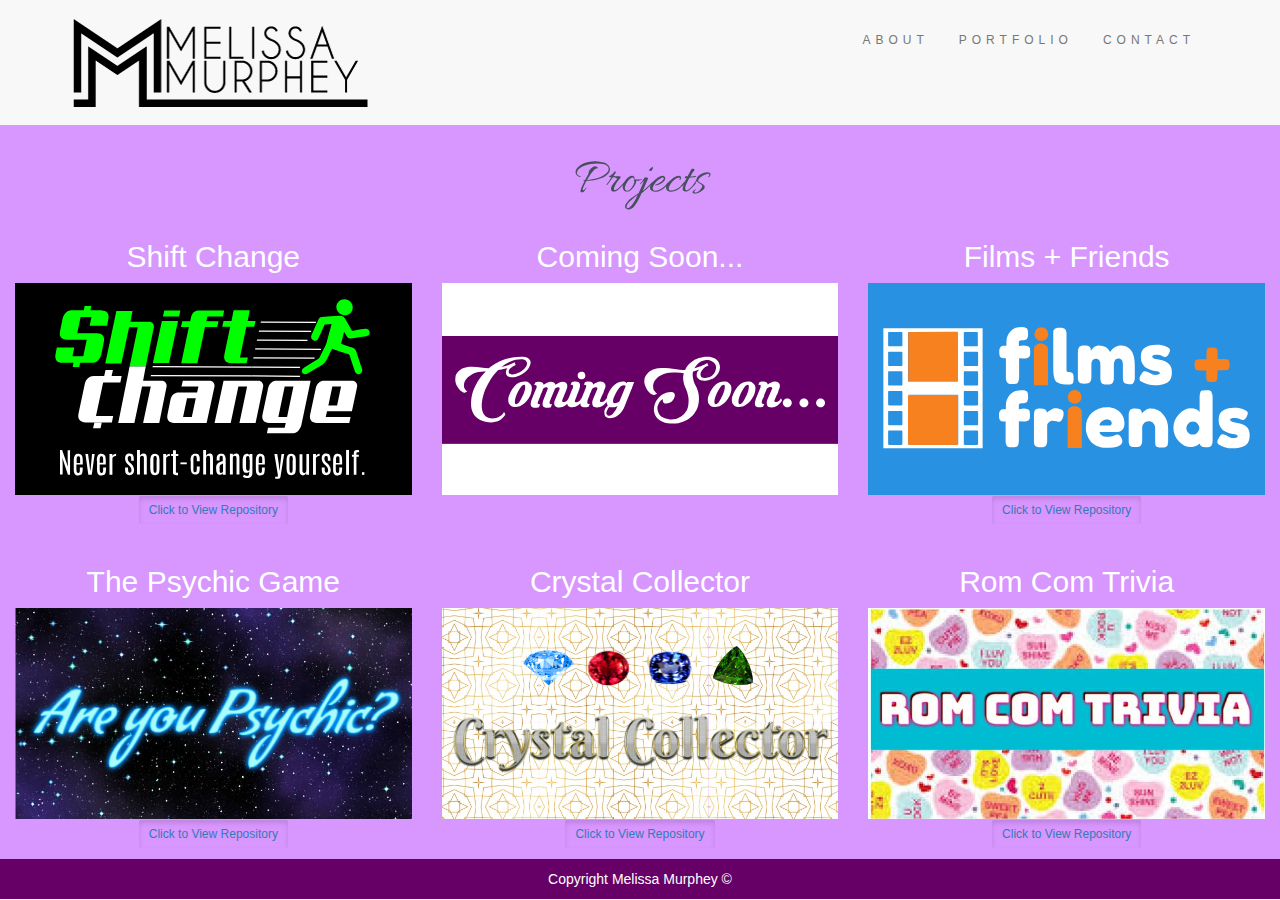
==== portfolio.html @ abe2a75e "uploading portfolio" ====
<!DOCTYPE html>
<html lang="en">

<head>
    <title>Melissa Murphey Designs-Portfolio</title>
    <meta charset="utf-8">
    <meta name="viewport" content="width=device-width, initial-scale=1">
    <link href="https://fonts.googleapis.com/css?family=Allura|Quicksand" rel="stylesheet">
    <link rel="stylesheet" type="text/css" href="https://cdnjs.cloudflare.com/ajax/libs/animate.css/3.5.2/animate.css">
    <link rel="stylesheet" href="https://maxcdn.bootstrapcdn.com/bootstrap/3.3.7/css/bootstrap.min.css">
    <link rel="stylesheet" href="assets/css/main.css">
    <script src="https://ajax.googleapis.com/ajax/libs/jquery/1.12.4/jquery.min.js"></script>
    <script src="https://maxcdn.bootstrapcdn.com/bootstrap/3.3.7/js/bootstrap.min.js"></script>
</head>

<body>

    <nav class="navbar navbar-default">
        <div class="container">
            <div class="navbar-header">
                <button type="button" class="navbar-toggle" data-toggle="collapse" data-target="#myNavbar">
                    <span class="icon-bar"></span>
                    <span class="icon-bar"></span>
                    <span class="icon-bar"></span>
                </button>
                <a href="index.html"><img src="assets/images/mmLogoBW.png" alt="mmLogo"></a>
            </div>
            <div class="collapse navbar-collapse" id="myNavbar">
                <ul class="nav navbar-nav navbar-right">
                    <li><a href="about.html">ABOUT</a></li>
                    <li><a href="portfolio.html">PORTFOLIO</a></li>
                    <li><a href="contact.html">CONTACT</a></li>
                </ul>
            </div>
        </div>
    </nav>


    <div class="container-fluid bg-1 text-center">
        <h3 id="scriptText1">Projects</h3>

        <div class="row">
            <div class="col-sm-4">
                <h2 class="dropdown">Shift Change
                    <div class="dropdown-content">
                        <p>Shift Change is an app to be used as a business management tool for exchanging shifts
                            between employees. Click on the image to go to the app.</p>
                    </div>
                </h2>
                <a href="https://shiftchange-mgjje.herokuapp.com/">
                    <img src="assets/images/shiftChange.svg" class="img-responsive" style="width:100%" alt="Shift Change Image">
                </a>
                <div>
                        <a href="https://github.com/melissamurphey77/Shift-Change-Project-2" class="btn btn-secondary btn-sm active" role="button" aria-pressed="true">Click to View Repository</a>
                </div>
            </div>
            <div class="col-sm-4">
                <h2>Coming Soon...</h2>
                <a href="">
                    <img src="assets/images/comingSoon.svg" class="img-responsive" style="width:100%" alt="Films plus Friends Image">
                </a>
            </div>

            <div class="col-sm-4">
                <h2 class="dropdown">Films + Friends
                        <div class="dropdown-content">
                                <p>Films + Friends is an app to not only invite friends to a movie night, but get votes on what to watch. Click on the image to go to the app.</p>
                            </div>
                </h2>
                <a href="https://melissamurphey77.github.io/Films-plus-Friends-Group-Project-1/">
                    <img src="assets/images/ff.svg" class="img-responsive" style="width:100%" alt="Films plus Friends Image">
                </a>
                <div>
                        <a href="https://github.com/melissamurphey77/Films-plus-Friends-Group-Project-1" class="btn btn-secondary btn-sm active" role="button" aria-pressed="true">Click to View Repository</a>
                </div>
            </div>
        </div>
        <br>
        <div class="row">
            <div class="col-sm-4">
                <h2 class="dropdown">The Psychic Game
                        <div class="dropdown-content">
                                <p>This was a fun guess the letter game to make and style. Click on the image to go to the app.</p>
                            </div>
                </h2>
                <a href="https://melissamurphey77.github.io/Psychic-Game/">
                    <img src="assets/images/psychic.svg" class="img-responsive" style="width:100%" alt="Psychic Game Image">
                </a>
                <div>
                        <a href="https://github.com/melissamurphey77/Psychic-Game" class="btn btn-secondary btn-sm active" role="button" aria-pressed="true">Click to View Repository</a>
                </div>
            </div>

            <div class="col-sm-4">
                <h2 class="dropdown">Crystal Collector
                        <div class="dropdown-content">
                                <p>A witty game to figure out how to make the exact jewel total with changing jewel values. Click on the image to go to the app.</p>
                            </div>
                </h2>
                <a href="https://melissamurphey77.github.io/unit-4-game/">
                    <img src="assets/images/crystal.svg" class="img-responsive" style="width:100%" alt="Crystal Collector Image">
                </a>
                <div>
                        <a href="https://github.com/melissamurphey77/unit-4-game" class="btn btn-secondary btn-sm active" role="button" aria-pressed="true">Click to View Repository</a>
                </div>
            </div>
            <div class="col-sm-4">
                <h2 class="dropdown">Rom Com Trivia
                        <div class="dropdown-content">
                                <p>How well do you know your romantic comedies? Click on the image to go to the app.</p>
                            </div>
                </h2>
                <a href=https://melissamurphey77.github.io/TriviaGame/> <img src="assets/images/romCom2.svg" class="img-responsive"
                    style="width:100%" alt="Rom Com Trivia Image">
                </a>
                <div>
                        <a href="https://github.com/melissamurphey77/TriviaGame" class="btn btn-secondary btn-sm active" role="button" aria-pressed="true">Click to View Repository</a>
                </div>
            </div>
        </div>


    </div>

    <footer>
        <div class="container-fluid bg-3 text-center">
            Copyright Melissa Murphey &copy;
        </div>
    </footer>

</body>

</html>
---- assets/css/main.css ----
.body {
    font-family: 'Quicksand', sans-serif;
}

.bg-1 {
    background-color: #d896ff;
    /* Lavender */
    color: #ffffff;
}

.bg-2 {
    background-color: #474e5d;
    /* Grey */
    color: #ffffff;
}

.bg-3 {
    background-color: #660066;
    /* Dk Purple */
    color: #ffffff;
}

.container-fluid {
    padding-top: 10px;
    padding-bottom: 10px;
}


.navbar {
    padding-top: 15px;
    padding-bottom: 15px;
    border: 0;
    border-radius: 0;
    margin-bottom: 0;
    font-size: 12px;
    letter-spacing: 5px;
}

.navbar-nav li a:hover {
    color: #660066 !important;
}

.wrapper{
	width: 100%;
	position: relative;
	/* margin: 110px auto 0 auto;
	padding: 10px; */
}

#scriptText1 {
    font-family: 'Allura', cursive;
    font-size: 50px;
    color: #474e5d;

}

#scriptText2 {
    font-family: 'Allura', cursive;
    font-size: 100px;

}

#scriptText3 {
    font-family: 'Allura', cursive;
    font-size: 30px;
    color: #ffffff

}

.display {
    animation-duration: 2s;
  animation-delay: 1s;
  animation-iteration-count: 1;
}

.mom {
    animation-duration: 1s;
  animation-delay: 3s;
  animation-iteration-count: 1;
}

.wife {
    animation-duration: 1s;
  animation-delay: 4s;
  animation-iteration-count: 1;
}

.artist {
    animation-duration: 1s;
  animation-delay: 5s;
  animation-iteration-count: 1;
}

.coder {
    animation-duration: 1s;
  animation-delay: 6s;
  animation-iteration-count: 1;
}

.motto {
    animation-duration: 1s;
  animation-delay: 7s;
  animation-iteration-count: 1;
}

.contact {
    animation-duration: 5s;
  animation-delay: 2s;
  animation-iteration-count: 1;
}

.dropdown {
    position: relative;
    display: inline-block;
  }
  
  .dropdown-content {
    display: none;
    position: absolute;
    background-color: #f9f9f9;
    color: black;
    font-size: 15px;
    min-width: 160px;
    box-shadow: 0px 8px 16px 0px rgba(0,0,0,0.2);
    padding: 12px 16px;
    z-index: 1;
  }
  
  .dropdown:hover .dropdown-content {
    display: block;
  }

@keyframes fadeInUp {
    0% {
        opacity: 1;
        animation-timing-function: ease-in;
        width: 0px;
    }

    10% {
        opacity: 0.3;
        width: 0px;
    }

    20% {
        opacity: 1;
        width: 100%;
    }

    27% {
        opacity: 0;
        width: 100%;
    }

    100% {
        opacity: 0;
    }
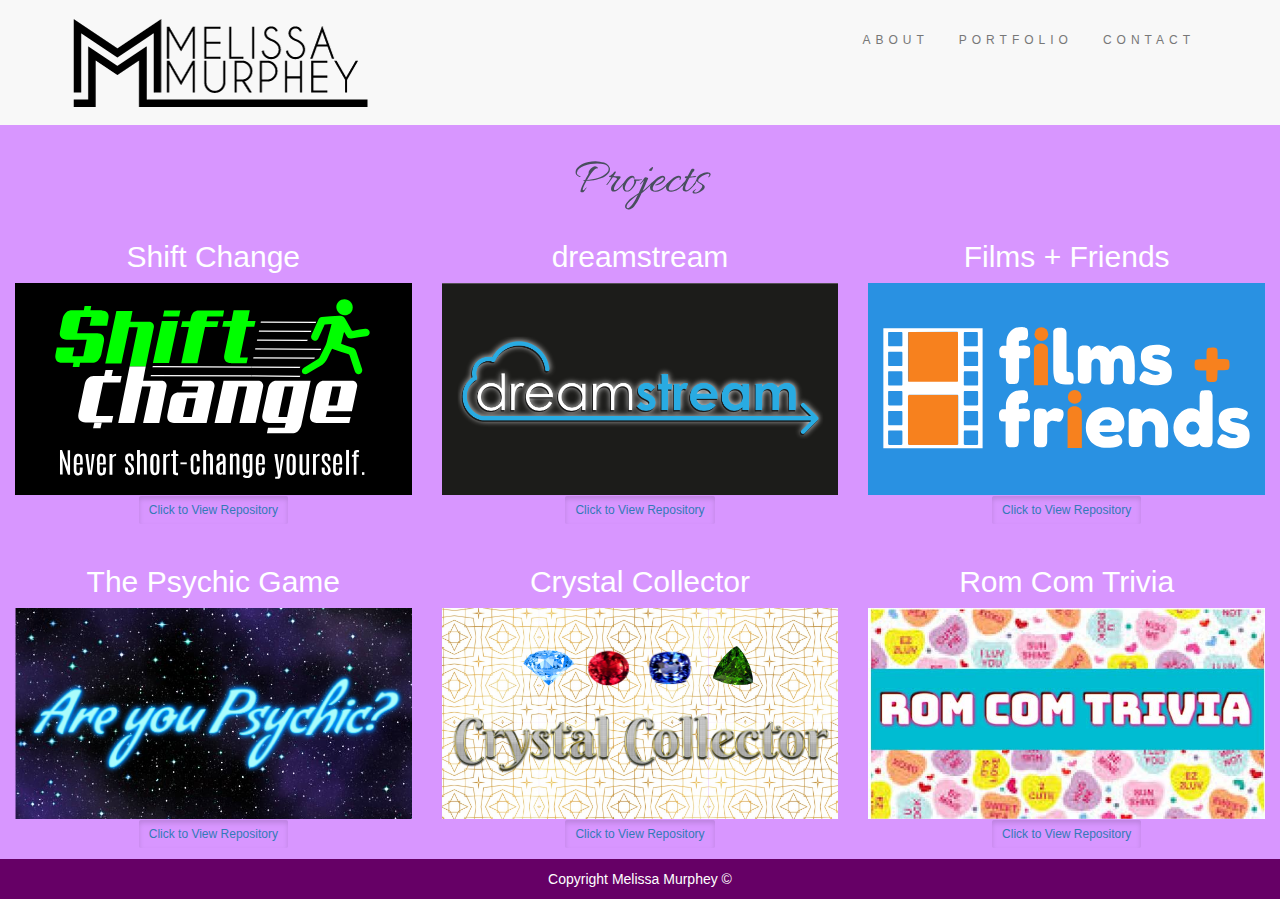
==== commit ff229b7e: "update portfolio new project" ====
--- a/portfolio.html
+++ b/portfolio.html
@@ -55,10 +55,17 @@
                 </div>
             </div>
             <div class="col-sm-4">
-                <h2>Coming Soon...</h2>
-                <a href="">
-                    <img src="assets/images/comingSoon.svg" class="img-responsive" style="width:100%" alt="Films plus Friends Image">
+                <h2 class="dropdown">dreamstream
+                    <div class="dropdown-content">
+                            <p>Dreamstream will be an app that is a one source for not only movies and shows and where to stream, but where to budget your streaming services. Click the image to go to the app.</p>
+                        </div>
+            </h2>
+                <a href="https://fast-hollows-53838.herokuapp.com/">
+                    <img src="assets/images/dreamstream[2659].svg" class="img-responsive" style="width:100%" alt="dreamstream" Image">
                 </a>
+                <div>
+                    <a href="https://melissamurphey77.github.io/Dream-Stream/" class="btn btn-secondary btn-sm active" role="button" aria-pressed="true">Click to View Repository</a>
+            </div>
             </div>
 
             <div class="col-sm-4">
